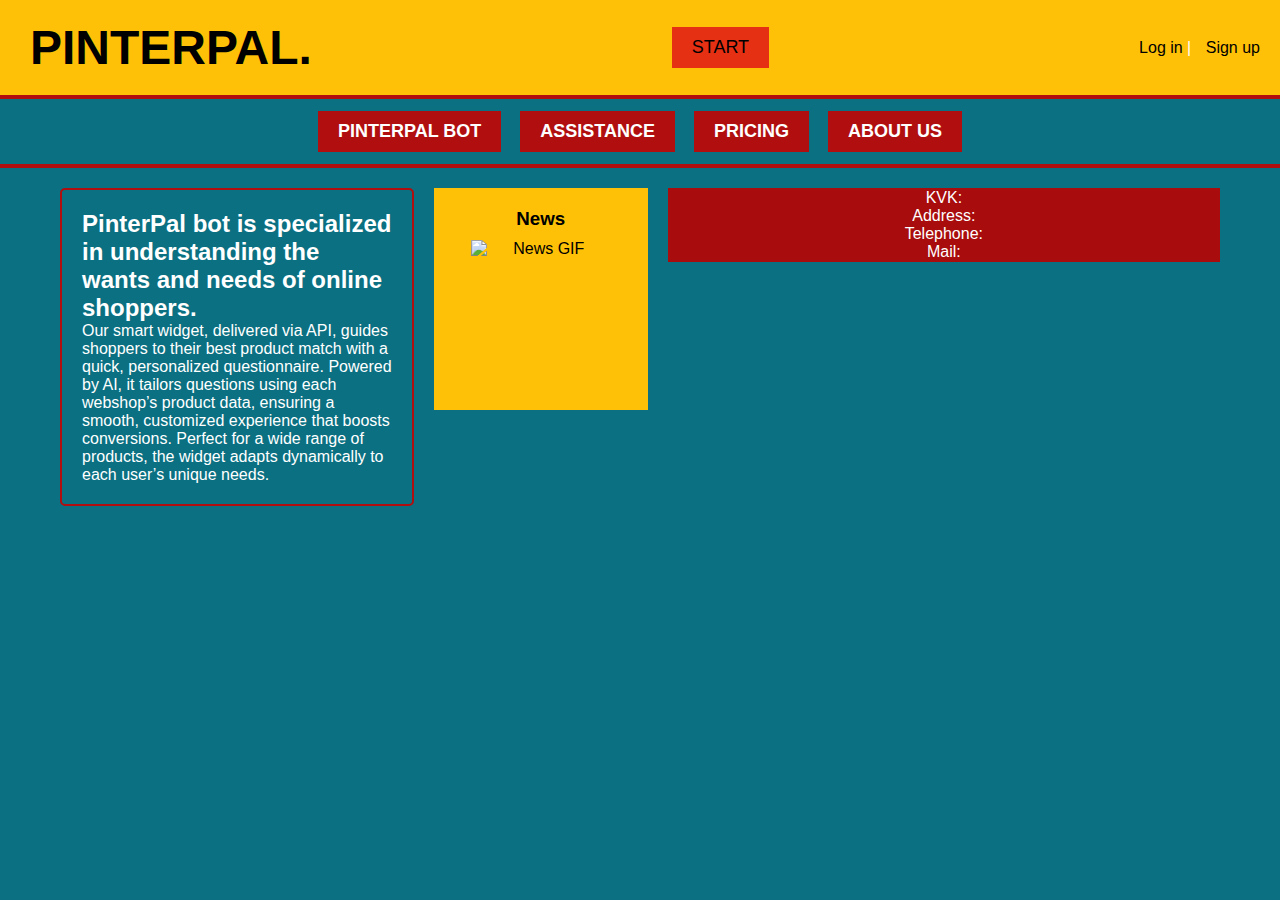
==== index.html @ 81af60bb "init commit" ====
<!DOCTYPE html>
<html lang="en">
<head>
    <meta charset="UTF-8">
    <meta name="viewport" content="width=device-width, initial-scale=1.0">
    <title>PinterPal</title>
    <link rel="stylesheet" href="style.css">
</head>
<body>
    <div class="header">
        <h1>PINTERPAL.</h1>
        <button class="start-btn">START</button>
        <div class="login-signup">
            <a href="#">Log in</a> | <a href="#">Sign up</a>
        </div>
    </div>

    <nav class="navbar">
        <a href="pinterpalbot.html">PINTERPAL BOT</a>
        <a href="#">ASSISTANCE</a>
        <a href="#">PRICING</a>
        <a href="about.html">ABOUT US</a> <!-- Link naar about.html -->
    </nav>
    

    <div class="content">
        <div class="intro">
            <h2>PinterPal bot is specialized in understanding the wants and needs of online shoppers.</h2>
            <p>Our smart widget, delivered via API, guides shoppers to their best product match with a quick, personalized questionnaire. Powered by AI, it tailors questions using each webshop’s product data, ensuring a smooth, customized experience that boosts conversions. Perfect for a wide range of products, the widget adapts dynamically to each user’s unique needs.</p>
        </div>

        <div class="news">
            <h3>News</h3>
            <img class="news-gif" src="https://digiday.com/wp-content/uploads/sites/3/2024/02/robot-newspaper-digiday.gif" alt="News GIF">
        </div>
        

        <div class="contact-info">
            <p>KVK:<br>Address:<br>Telephone:<br>Mail:</p>
        </div>
    </div>
</body>
</html>
---- style.css ----
/* Basis CSS-reset */
* {
    margin: 0;
    padding: 0;
    box-sizing: border-box;
}

body, html {
    height: 100%;
    display: flex;
    flex-direction: column;
}

body {
    font-family: Arial, sans-serif;
    background-color: #0a7082;
    color: #fff;
}

.header a {
    text-decoration: none; /* Verwijdert onderstreping */
    color: inherit; /* Neemt de kleur van het h1-element over */
}

.header {
    background-color: #ffc107;
    padding: 20px;
    display: flex;
    justify-content: space-between;
    align-items: center;
}

.header h1 {
    font-size: 48px;
    font-weight: bold; /* Zwarte, dikgedrukte letters */
    color: #000;       /* Zwart */
    margin-left: 10px;
}

.start-trial-btn {
    background-color: #FFD700; /* Goudkleurige achtergrond */
    color: black; /* Zwarte tekst */
    padding: 10px 20px;
    border: none;
    cursor: pointer;
    font-size: 18px;
    font-weight: bold;
    border-radius: 5px; /* Afronden van hoeken, optioneel */
    text-transform: uppercase; /* Zorgt ervoor dat tekst in hoofdletters is */
}

.start-trial-btn:hover {
    background-color: #E6BE00; /* Donkerder goudkleur bij hover */
}

.start-btn {
    background-color: #e63014;
    color: black;
    padding: 10px 20px;
    border: none;
    cursor: pointer;
    font-size: 18px;
}

.login-signup a {
    color: #000;
    text-decoration: none;
    margin-left: 10px;
}

.navbar {
    background-color: #0a7082; /* Achtergrondkleur van de navigatiebalk */
    display: flex;
    justify-content: center;
    gap: 15px; /* Ruimte tussen de knoppen */
    padding: 10px 0;
    border-top: 4px solid #b10f0f; /* Dikke rode rand aan de bovenkant */
    border-bottom: 4px solid #b10f0f; /* Dikke rode rand aan de onderkant */
}

.navbar a {
    color: #ffffff; /* Witte tekstkleur */
    text-decoration: none;
    font-size: 18px;
    padding: 10px 20px;
    background-color: #b10f0f; /* Donkerrode achtergrond voor de knoppen */
    border: 2px solid #0a7082; /* Donkergroene rand om de knoppen */
    font-weight: bold;
    text-align: center;
    display: inline-block;
}

.navbar a:hover {
    background-color: #d81c1c; /* Iets lichtere rode kleur bij hover */
    color: #fff; /* Witte tekstkleur bij hover */
}

.content {
    flex: 1;
    display: flex;
    justify-content: flex-start; /* Zorgt ervoor dat de inhoud aan de linkerkant staat */
    align-items: flex-start; /* Zorgt ervoor dat de items bovenaan uitgelijnd zijn */
    padding: 20px;
    gap: 20px;
    max-width: 1200px;
    margin: 0 auto;
}

.intro {
    background-color: #0a7082;
    padding: 20px;
    width: 60%; /* Zorg dat intro 60% van de breedte inneemt */
    border: 2px solid #b10f0f;
    border-radius: 5px;
    color: #fff;
}

/* Team sectie - apart gestyled voor consistente opmaak */
.team {
    background-color: #0a7082;
    padding: 20px;
    margin: 20px auto;
    max-width: 800px;
    color: #fff;
    border: 2px solid #b10f0f;
    border-radius: 5px;
}

.team h3 {
    margin-top: 20px;
}

.news {
    background-color: #ffc107;
    color: black;
    padding: 20px;
    text-align: center;
    width: 35%; /* Zorg dat news 35% van de breedte inneemt */
    display: flex;
    align-items: center;
    justify-content: center;
    flex-direction: column;
}

.news h3 {
    margin-bottom: 10px;
}

.news img {
    width: 80%;
    max-width: 150px; /* Afbeelding kleiner maken als die te groot is */
}

/* Nieuwe klasse om de GIF groter te maken */
.news-gif {
    width: 500px; /* Pas de breedte aan naar wens */
    height: 150px; /* Houdt de aspectratio */
}

.contact-info {
    background-color: #a80c0c;
    padding: 1px;
    width: 100%;
    text-align: center;
    font-size: 16px;
    /* Plaats contact-info altijd onderaan */
    position: relative;
    bottom: 0;
}

/* Toegevoegde klasse voor zwarte, dikgedrukte tekst "At your service" */
.subtitle {
    color: #000; /* Zwarte kleur */
    font-weight: bold; /* Dikke tekst */
}

/* Container voor de teamfoto's */
.team-photos {
    display: flex;
    flex-direction: column; /* Zorgt ervoor dat de foto's onder elkaar staan */
    align-items: flex-end;  /* Zorgt ervoor dat de foto's aan de rechterkant staan */
    padding: 20px;
}

/* Styling voor elke teamfoto */
.team-photo {
    width: 300px; /* Pas de breedte aan naar wens */
    margin-bottom: 15px; /* Ruimte tussen de foto's */
    border-radius: 8px; /* Optioneel: afgeronde hoeken */
    box-shadow: 0px 4px 8px rgba(0, 0, 0, 0.2); /* Optioneel: schaduw voor een mooie uitstraling */
}
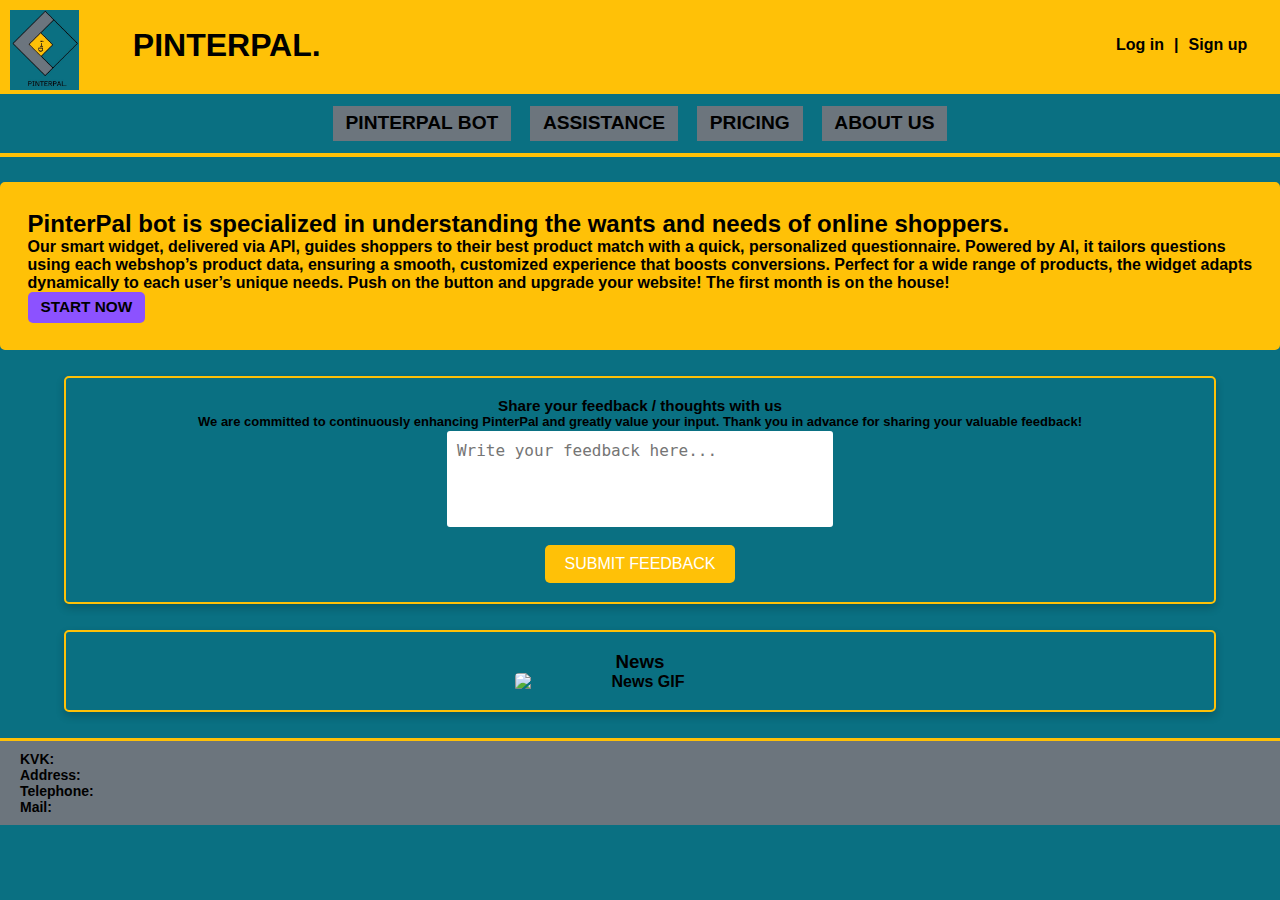
==== commit 1476338f: "website opgebouwd" ====
--- a/index.html
+++ b/index.html
@@ -8,10 +8,13 @@
 </head>
 <body>
     <div class="header">
-        <h1>PINTERPAL.</h1>
-        <button class="start-btn">START</button>
+        <a href="index.html">
+            <h1>PINTERPAL.</h1>
+        </a>
+        <p class="subtitle"></p>
         <div class="login-signup">
             <a href="#">Log in</a> | <a href="#">Sign up</a>
+            <img src="pinterpal-logo.jpg" alt="PinterPal Logo" class="header-logo">
         </div>
     </div>
 
@@ -19,20 +22,33 @@
         <a href="pinterpalbot.html">PINTERPAL BOT</a>
         <a href="#">ASSISTANCE</a>
         <a href="#">PRICING</a>
-        <a href="about.html">ABOUT US</a> <!-- Link naar about.html -->
+        <a href="about.html">ABOUT US</a>
     </nav>
-    
 
     <div class="content">
         <div class="intro">
             <h2>PinterPal bot is specialized in understanding the wants and needs of online shoppers.</h2>
-            <p>Our smart widget, delivered via API, guides shoppers to their best product match with a quick, personalized questionnaire. Powered by AI, it tailors questions using each webshop’s product data, ensuring a smooth, customized experience that boosts conversions. Perfect for a wide range of products, the widget adapts dynamically to each user’s unique needs.</p>
+            <p>Our smart widget, delivered via API, guides shoppers to their best product match with a quick, personalized questionnaire. Powered by AI, it tailors questions using each webshop’s product data, ensuring a smooth, customized experience that boosts conversions. Perfect for a wide range of products, the widget adapts dynamically to each user’s unique needs. Push on the button and upgrade your website! The first month is on the house!</p>
+            
+            <!-- Start-knop onder het tekstvak -->
+            <button class="start-btn">START NOW</button>
+        </div>
+
+        <div class="feedback">
+            <h3>Share your feedback / thoughts with us</h3>
+            <p>We are committed to continuously enhancing PinterPal and greatly value your input. Thank you in advance for sharing your valuable feedback!</p>
+            <form class="feedback-form" action="#" method="POST">
+                <textarea name="feedback" placeholder="Write your feedback here..." required></textarea>
+                <button type="submit">Submit Feedback</button>
+            </form>
         </div>
 
         <div class="news">
             <h3>News</h3>
             <img class="news-gif" src="https://digiday.com/wp-content/uploads/sites/3/2024/02/robot-newspaper-digiday.gif" alt="News GIF">
         </div>
+
+     
         
 
         <div class="contact-info">
--- a/style.css
+++ b/style.css
@@ -14,178 +14,321 @@
 body {
     font-family: Arial, sans-serif;
     background-color: #0a7082;
-    color: #fff;
-}
-
-.header a {
-    text-decoration: none; /* Verwijdert onderstreping */
-    color: inherit; /* Neemt de kleur van het h1-element over */
-}
-
+    background-size: cover;
+    background-position: center center;
+    background-repeat: no-repeat;
+    color: #000;
+    font-weight: bold;
+}
+
+/* Container */
+.container {
+    max-width: 1200px;
+    margin: 0 auto;
+    padding: 20px;
+    box-shadow: 0 0 10px rgba(0, 0, 0, 0.1);
+}
+
+/* Header */
 .header {
     background-color: #ffc107;
-    padding: 20px;
+    padding: 1vw;
     display: flex;
     justify-content: space-between;
     align-items: center;
+    width: 100%;
+    min-height: 10vh;
+    position: relative; /* Voor positionering van het logo */
 }
 
 .header h1 {
-    font-size: 48px;
-    font-weight: bold; /* Zwarte, dikgedrukte letters */
-    color: #000;       /* Zwart */
-    margin-left: 10px;
-}
-
+    font-size: 2.5vw;
+    font-weight: bold;
+    color: #000;
+    margin-left: 120px; /* Ruimte creëren voor het logo */
+    transition: color 0.3s ease;
+}
+
+.header h1:hover {
+    color: #0a7082;
+}
+
+.header a {
+    text-decoration: none;
+    color: inherit;
+}
+
+/* Logo stijl */
+.header-logo {
+    max-width: 80px;
+    max-height: 80px;
+    width: auto;
+    height: auto;
+    position: absolute;
+    top: 10px;
+    left: 10px; /* Zorg dat het logo links blijft */
+}
+
+/* Login-signup */
+.login-signup {
+    display: flex;
+    color: #000;
+    align-items: center;
+    gap: 10px;
+    margin-right: 20px;
+}
+
+.login-signup a:hover {
+    color: #0a7082;
+}
+
+/* Knoppen */
+.start-btn,
 .start-trial-btn {
-    background-color: #FFD700; /* Goudkleurige achtergrond */
-    color: black; /* Zwarte tekst */
-    padding: 10px 20px;
+    background-color: #8c52ff;
+    color: #000;
+    padding: 0.5vw 1vw;
     border: none;
     cursor: pointer;
-    font-size: 18px;
+    font-size: 1.2vw;
     font-weight: bold;
-    border-radius: 5px; /* Afronden van hoeken, optioneel */
-    text-transform: uppercase; /* Zorgt ervoor dat tekst in hoofdletters is */
-}
-
+    border-radius: 5px;
+    text-transform: uppercase;
+}
+
+.start-btn:hover,
 .start-trial-btn:hover {
-    background-color: #E6BE00; /* Donkerder goudkleur bij hover */
-}
-
-.start-btn {
-    background-color: #e63014;
-    color: black;
-    padding: 10px 20px;
-    border: none;
-    cursor: pointer;
-    font-size: 18px;
-}
-
-.login-signup a {
+    background-color: #7ae614;
+}
+
+/* Navigatie */
+.navbar {
+    background-color: #0a7082;
+    display: flex;
+    justify-content: center;
+    gap: 15px;
+    padding: 10px 0;
+    border-top: 4px solid #ffc107;
+    border-bottom: 4px solid #ffc107;
+}
+
+.navbar a {
     color: #000;
     text-decoration: none;
-    margin-left: 10px;
-}
-
-.navbar {
-    background-color: #0a7082; /* Achtergrondkleur van de navigatiebalk */
-    display: flex;
-    justify-content: center;
-    gap: 15px; /* Ruimte tussen de knoppen */
-    padding: 10px 0;
-    border-top: 4px solid #b10f0f; /* Dikke rode rand aan de bovenkant */
-    border-bottom: 4px solid #b10f0f; /* Dikke rode rand aan de onderkant */
-}
-
-.navbar a {
-    color: #ffffff; /* Witte tekstkleur */
-    text-decoration: none;
-    font-size: 18px;
-    padding: 10px 20px;
-    background-color: #b10f0f; /* Donkerrode achtergrond voor de knoppen */
-    border: 2px solid #0a7082; /* Donkergroene rand om de knoppen */
+    font-size: 1.5vw;
+    padding: 0.5vw 1vw;
+    background-color: #6c757d;
+    border: 2px solid #0a7082;
     font-weight: bold;
     text-align: center;
     display: inline-block;
 }
 
 .navbar a:hover {
-    background-color: #d81c1c; /* Iets lichtere rode kleur bij hover */
-    color: #fff; /* Witte tekstkleur bij hover */
-}
-
-.content {
+    background-color: #d81c1c;
+    color: #000;
+}
+
+/* Introductie */
+.intro {
+    flex: 3;
+    padding: 2vw;
+    background-color: #ffc107;
+    border: 2px solid #ffc107;
+    border-radius: 5px;
+    color: #000;
+    margin: 2vw 0;
+}
+
+.intro2 {
+    flex: 3;
+    padding: 2vw;
+    background-color: #0a7082;
+    border: 2px solid #ffc107;
+    border-radius: 5px;
+    color: #000;
+    margin: 2vw 0;
+}
+
+/* Pricing Info */
+.pricing-info {
     flex: 1;
-    display: flex;
-    justify-content: flex-start; /* Zorgt ervoor dat de inhoud aan de linkerkant staat */
-    align-items: flex-start; /* Zorgt ervoor dat de items bovenaan uitgelijnd zijn */
-    padding: 20px;
-    gap: 20px;
+    text-align: center;
+    display: flex;
+    flex-direction: column;
+    align-items: center;
+    gap: 1vw;
+    background-color: #ffc107;
+    border: 2px solid #b10f0f;
+    border-radius: 5px;
+    padding: 2vw;
+    margin: 2vw 0;
+}
+
+/* Feedback sectie */
+.feedback {
+    background-color: #0a7082;
+    color: #000;
+    padding: 1.5vw;
+    text-align: center;
+    display: flex;
+    flex-direction: column;
+    align-items: center;
+    border: 2px solid #ffc107;
+    border-radius: 5px;
+    box-shadow: 0px 4px 8px rgba(0, 0, 0, 0.2);
+    width: 90%;
+    margin: 2vw auto;
+    font-size: small;
+}
+
+.feedback textarea {
+    width: 90%;
+    max-width: 500px;
+    height: 100px;
+    padding: 10px;
+    border: 2px solid #0a7082;
+    border-radius: 5px;
+    font-size: 1rem;
+    resize: none;
+}
+
+.feedback button {
+    background-color: #ffc107;
+    color: white;
+    padding: 10px 20px;
+    border: none;
+    border-radius: 5px;
+    font-size: 1rem;
+    cursor: pointer;
+    margin-top: 1vw;
+    text-transform: uppercase;
+}
+
+.feedback button:hover {
+    background-color: #7ae614;
+}
+
+/* Nieuwssectie */
+.news {
+    background-color: #0a7082;
+    color: #000;
+    padding: 1.5vw;
+    text-align: center;
+    display: flex;
+    flex-direction: column;
+    align-items: center;
+    border: 2px solid #ffc107;
+    border-radius: 5px;
+    box-shadow: 0px 4px 8px rgba(0, 0, 0, 0.2);
+    width: 90%;
+    margin: 2vw auto;
+}
+
+.news img {
+    width: 100%;
+    max-width: 250px;
+    height: auto;
+    border-radius: 4px;
+}
+
+/* Footer Contact Info */
+.contact-info {
+    background-color: #6c757d;
+    color: #000;
+    padding: 10px;
+    width: 100%;
+    text-align: left;
+    font-size: 14px;
+    position: relative;
+    display: flex;
+    justify-content: flex-start;
+    padding-left: 20px;
+    border-top: 3px solid #ffc107;
+}
+
+/* Proces sectie container */
+.process-container {
+    display: flex;
+    justify-content: center; /* Afbeeldingen centreren */
+    align-items: flex-start;
+    gap: 2vw; /* Ruimte tussen afbeeldingen */
+    flex-wrap: wrap; /* Zorgt ervoor dat afbeeldingen naar een nieuwe regel gaan bij kleinere schermen */
+    margin: 2vw auto;
+    width: 100%;
     max-width: 1200px;
-    margin: 0 auto;
-}
-
-.intro {
-    background-color: #0a7082;
-    padding: 20px;
-    width: 60%; /* Zorg dat intro 60% van de breedte inneemt */
-    border: 2px solid #b10f0f;
-    border-radius: 5px;
-    color: #fff;
-}
-
-/* Team sectie - apart gestyled voor consistente opmaak */
-.team {
-    background-color: #0a7082;
-    padding: 20px;
-    margin: 20px auto;
-    max-width: 800px;
-    color: #fff;
-    border: 2px solid #b10f0f;
-    border-radius: 5px;
-}
-
-.team h3 {
-    margin-top: 20px;
-}
-
-.news {
-    background-color: #ffc107;
-    color: black;
-    padding: 20px;
-    text-align: center;
-    width: 35%; /* Zorg dat news 35% van de breedte inneemt */
-    display: flex;
-    align-items: center;
-    justify-content: center;
-    flex-direction: column;
-}
-
-.news h3 {
-    margin-bottom: 10px;
-}
-
-.news img {
-    width: 80%;
-    max-width: 150px; /* Afbeelding kleiner maken als die te groot is */
-}
-
-/* Nieuwe klasse om de GIF groter te maken */
-.news-gif {
-    width: 500px; /* Pas de breedte aan naar wens */
-    height: 150px; /* Houdt de aspectratio */
-}
-
-.contact-info {
-    background-color: #a80c0c;
-    padding: 1px;
-    width: 100%;
-    text-align: center;
-    font-size: 16px;
-    /* Plaats contact-info altijd onderaan */
-    position: relative;
-    bottom: 0;
-}
-
-/* Toegevoegde klasse voor zwarte, dikgedrukte tekst "At your service" */
-.subtitle {
-    color: #000; /* Zwarte kleur */
-    font-weight: bold; /* Dikke tekst */
-}
-
-/* Container voor de teamfoto's */
-.team-photos {
-    display: flex;
-    flex-direction: column; /* Zorgt ervoor dat de foto's onder elkaar staan */
-    align-items: flex-end;  /* Zorgt ervoor dat de foto's aan de rechterkant staan */
-    padding: 20px;
-}
-
-/* Styling voor elke teamfoto */
-.team-photo {
-    width: 300px; /* Pas de breedte aan naar wens */
-    margin-bottom: 15px; /* Ruimte tussen de foto's */
-    border-radius: 8px; /* Optioneel: afgeronde hoeken */
-    box-shadow: 0px 4px 8px rgba(0, 0, 0, 0.2); /* Optioneel: schaduw voor een mooie uitstraling */
-}
+}
+
+/* Individuele afbeeldingen */
+.process-image {
+    flex: 1;
+    max-width: 300px; /* Maximale breedte van elke afbeelding */
+    height: auto; /* Behoud de proportie */
+    border: 2px solid #ffc107;
+    box-shadow: 0 4px 8px rgba(0, 0, 0, 0.2);
+    border-radius: 5px;
+    margin: 0 auto; /* Centraal in het vak */
+}
+
+/* Responsiviteit */
+@media (max-width: 768px) {
+    .header h1 {
+        font-size: 5vw;
+        margin-left: 100px;
+    }
+
+    .header-logo {
+        max-width: 60px;
+        max-height: 60px;
+    }
+
+    .navbar {
+        flex-direction: column;
+        gap: 10px;
+        padding: 10px;
+    }
+
+    .process-container {
+        gap: 1vw;
+    }
+
+    .process-image {
+        max-width: 100px;
+    }
+}
+
+@media (max-width: 480px) {
+    .header h1 {
+        font-size: 6vw;
+        margin-left: 80px;
+    }
+
+    .header-logo {
+        max-width: 50px;
+        max-height: 50px;
+    }
+
+    .start-btn,
+    .start-trial-btn {
+        font-size: 12px;
+        padding: 6px 12px;
+    }
+
+    .navbar a {
+        font-size: 14px;
+        padding: 8px 10px;
+    }
+
+    .process-container {
+        flex-direction: column;
+        gap: 1vw;
+    }
+
+    .process-image {
+        max-width: 80px;
+    }
+
+    .news img {
+        max-width: 100%;
+    }
+}
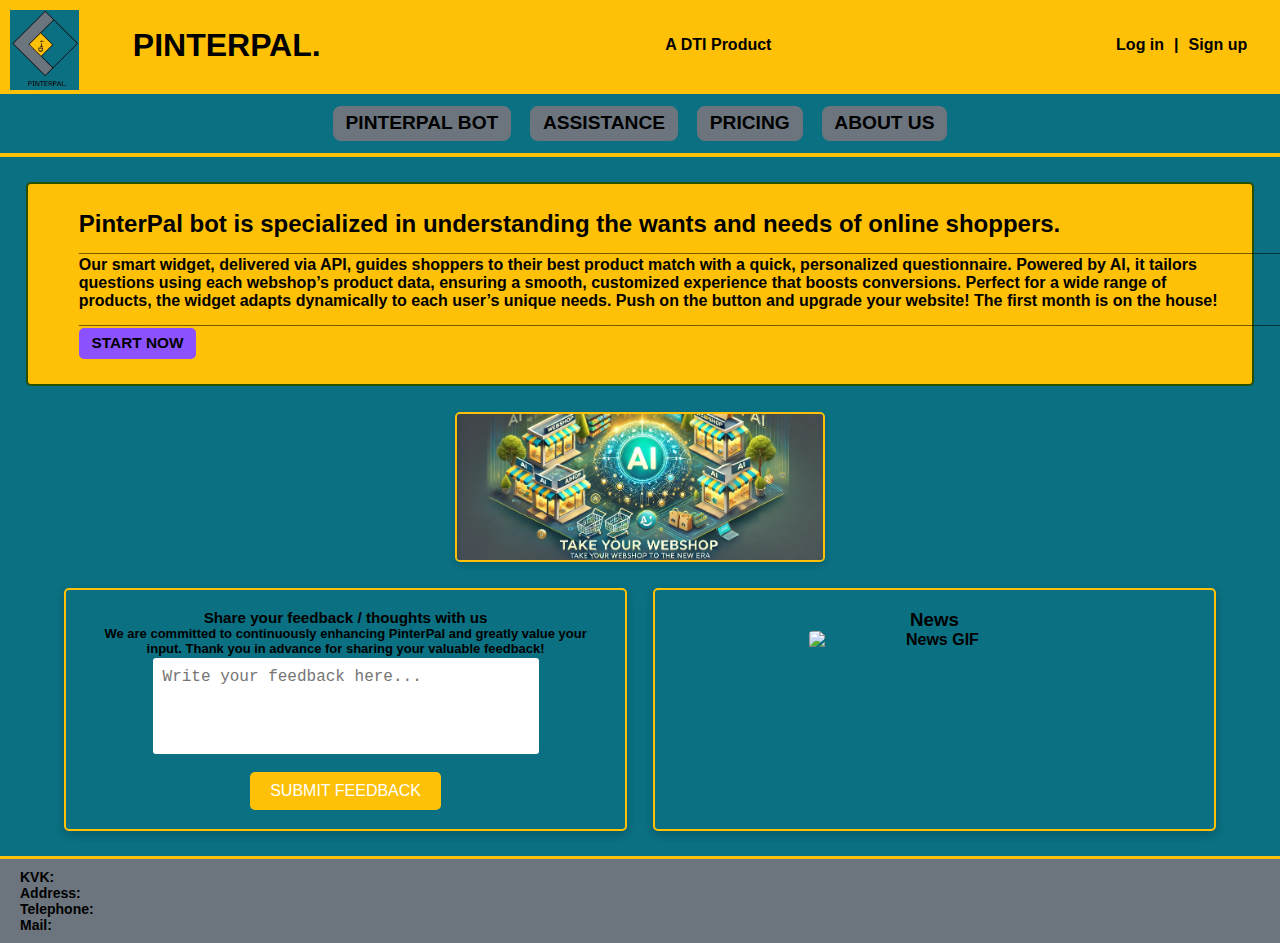
==== commit 8453e24a: "site alle velden gemaakt en ene beetje gestijld" ====
--- a/index.html
+++ b/index.html
@@ -11,49 +11,82 @@
         <a href="index.html">
             <h1>PINTERPAL.</h1>
         </a>
-        <p class="subtitle"></p>
+        <p class="subtitle">A DTI Product</p>
         <div class="login-signup">
-            <a href="#">Log in</a> | <a href="#">Sign up</a>
+            <a href="login.html">Log in</a> | <a href="signup.html">Sign up</a>
             <img src="pinterpal-logo.jpg" alt="PinterPal Logo" class="header-logo">
         </div>
     </div>
 
     <nav class="navbar">
         <a href="pinterpalbot.html">PINTERPAL BOT</a>
-        <a href="#">ASSISTANCE</a>
-        <a href="#">PRICING</a>
+        <a href="assistance.html">ASSISTANCE</a>
+        <a href="pricing.html">PRICING</a>
         <a href="about.html">ABOUT US</a>
     </nav>
+    
+    
 
     <div class="content">
         <div class="intro">
             <h2>PinterPal bot is specialized in understanding the wants and needs of online shoppers.</h2>
+            <p>___________________________________________________________________________________________________________________________________________________________</p>
             <p>Our smart widget, delivered via API, guides shoppers to their best product match with a quick, personalized questionnaire. Powered by AI, it tailors questions using each webshop’s product data, ensuring a smooth, customized experience that boosts conversions. Perfect for a wide range of products, the widget adapts dynamically to each user’s unique needs. Push on the button and upgrade your website! The first month is on the house!</p>
-            
+            <p>___________________________________________________________________________________________________________________________________________________________</p>
+
             <!-- Start-knop onder het tekstvak -->
-            <button class="start-btn">START NOW</button>
+            <button class="start-trial-btn" onclick="window.location.href='start-trial.html'">Start Now</button>
         </div>
 
-        <div class="feedback">
-            <h3>Share your feedback / thoughts with us</h3>
-            <p>We are committed to continuously enhancing PinterPal and greatly value your input. Thank you in advance for sharing your valuable feedback!</p>
-            <form class="feedback-form" action="#" method="POST">
-                <textarea name="feedback" placeholder="Write your feedback here..." required></textarea>
-                <button type="submit">Submit Feedback</button>
-            </form>
+        <img src="site-banner1.jpg" alt="AI Webshop Banner" class="banner-image">
+
+
+        <div class="feedback-news-container">
+            <!-- Feedback sectie -->
+            <div class="feedback">
+                <h3>Share your feedback / thoughts with us</h3>
+                <p>We are committed to continuously enhancing PinterPal and greatly value your input. Thank you in advance for sharing your valuable feedback!</p>
+                <form class="feedback-form" action="#" method="POST">
+                    <textarea name="feedback" placeholder="Write your feedback here..." required></textarea>
+                    <button type="submit">Submit Feedback</button>
+                </form>
+            </div>
+        
+            <!-- News sectie -->
+            <div class="news">
+                <h3>News</h3>
+                <img class="news-gif" src="https://digiday.com/wp-content/uploads/sites/3/2024/02/robot-newspaper-digiday.gif" alt="News GIF">
+            </div>
         </div>
-
-        <div class="news">
-            <h3>News</h3>
-            <img class="news-gif" src="https://digiday.com/wp-content/uploads/sites/3/2024/02/robot-newspaper-digiday.gif" alt="News GIF">
-        </div>
-
-     
         
 
         <div class="contact-info">
             <p>KVK:<br>Address:<br>Telephone:<br>Mail:</p>
         </div>
     </div>
+
+    <script>
+        document.addEventListener('DOMContentLoaded', function () {
+            // Get the current page from the URL (only the last part)
+            const currentPage = window.location.pathname.split('/').pop();
+    
+            // Select all links in the navigation bar
+            const navbarLinks = document.querySelectorAll('.navbar a');
+    
+            // Remove 'active' class from all links initially
+            navbarLinks.forEach(link => link.classList.remove('active'));
+    
+            // Add 'active' class to the correct link based on the href match
+            navbarLinks.forEach(link => {
+                const linkPage = link.getAttribute('href');
+                if (linkPage === currentPage || (linkPage === "index.html" && currentPage === "")) {
+                    link.classList.add('active');
+                }
+            });
+        });
+    </script>
+    
+    
+
 </body>
 </html>
--- a/style.css
+++ b/style.css
@@ -38,14 +38,14 @@
     align-items: center;
     width: 100%;
     min-height: 10vh;
-    position: relative; /* Voor positionering van het logo */
+    position: relative;
 }
 
 .header h1 {
     font-size: 2.5vw;
     font-weight: bold;
     color: #000;
-    margin-left: 120px; /* Ruimte creëren voor het logo */
+    margin-left: 120px;
     transition: color 0.3s ease;
 }
 
@@ -66,7 +66,7 @@
     height: auto;
     position: absolute;
     top: 10px;
-    left: 10px; /* Zorg dat het logo links blijft */
+    left: 10px;
 }
 
 /* Login-signup */
@@ -122,6 +122,7 @@
     font-weight: bold;
     text-align: center;
     display: inline-block;
+    border-radius: 10px;
 }
 
 .navbar a:hover {
@@ -129,25 +130,28 @@
     color: #000;
 }
 
+.navbar a.active {
+    background-color: #d81c1c;
+    color: #000;
+}
+
 /* Introductie */
-.intro {
+.intro, .intro2 {
     flex: 3;
     padding: 2vw;
+    padding-left: 4vw;
+    border: 2px solid #255000;
+    border-radius: 5px;
+    color: #000;
+    margin: 2vw;
+}
+
+.intro {
     background-color: #ffc107;
-    border: 2px solid #ffc107;
-    border-radius: 5px;
-    color: #000;
-    margin: 2vw 0;
 }
 
 .intro2 {
-    flex: 3;
-    padding: 2vw;
-    background-color: #0a7082;
-    border: 2px solid #ffc107;
-    border-radius: 5px;
-    color: #000;
-    margin: 2vw 0;
+    background-color: #0a7082;
 }
 
 /* Pricing Info */
@@ -159,12 +163,74 @@
     align-items: center;
     gap: 1vw;
     background-color: #ffc107;
-    border: 2px solid #b10f0f;
+    border: 2px solid #255000;
     border-radius: 5px;
     padding: 2vw;
     margin: 2vw 0;
 }
 
+/* Start Trial Container (voor knop en afbeelding) */
+.start-trial-container {
+    display: flex;
+    align-items: center;
+    gap: 10px;
+}
+
+.start-trial-img {
+    width: 40px;
+    height: auto;
+}
+
+/* Banner Image */
+.banner-image {
+    max-width: 80%; /* Iets verkleinen zodat het mooi past in de container */
+    height: 150px; /* Verhoog de hoogte voor betere zichtbaarheid */
+    border-radius: 5px;
+    box-shadow: 0px 3px 6px rgba(0, 0, 0, 0.15);
+    margin: 2vw auto; /* Gebruik auto marge om de banner horizontaal te centreren */
+    display: block; /* Zorg ervoor dat de afbeelding als een block element wordt weergegeven */
+    border: 2px solid #ffc107;
+    ;
+}
+
+@media (max-width: 768px) {
+    .banner-image {
+        height: 120px; /* Ook op kleinere schermen iets groter voor betere zichtbaarheid */
+    }
+}
+
+
+@media (max-width: 480px) {
+    .banner-image {
+        height: 60px;
+    }
+}
+
+/* Feedback & News sectie container */
+.feedback-news-container {
+    display: flex;
+    justify-content: space-between;
+    gap: 2vw;
+    max-width: 90%;
+    margin: 2vw auto;
+}
+
+.feedback, .news {
+    flex: 1;
+    min-width: 45%;
+}
+
+@media (max-width: 768px) {
+    .feedback-news-container {
+        flex-direction: column;
+        gap: 1rem;
+    }
+
+    .feedback, .news {
+        width: 100%;
+    }
+}
+
 /* Feedback sectie */
 .feedback {
     background-color: #0a7082;
@@ -177,8 +243,6 @@
     border: 2px solid #ffc107;
     border-radius: 5px;
     box-shadow: 0px 4px 8px rgba(0, 0, 0, 0.2);
-    width: 90%;
-    margin: 2vw auto;
     font-size: small;
 }
 
@@ -221,8 +285,6 @@
     border: 2px solid #ffc107;
     border-radius: 5px;
     box-shadow: 0px 4px 8px rgba(0, 0, 0, 0.2);
-    width: 90%;
-    margin: 2vw auto;
 }
 
 .news img {
@@ -250,27 +312,124 @@
 /* Proces sectie container */
 .process-container {
     display: flex;
-    justify-content: center; /* Afbeeldingen centreren */
-    align-items: flex-start;
-    gap: 2vw; /* Ruimte tussen afbeeldingen */
-    flex-wrap: wrap; /* Zorgt ervoor dat afbeeldingen naar een nieuwe regel gaan bij kleinere schermen */
+    justify-content: center;
+    gap: 2vw;
+    flex-wrap: wrap;
     margin: 2vw auto;
     width: 100%;
     max-width: 1200px;
 }
 
-/* Individuele afbeeldingen */
 .process-image {
     flex: 1;
-    max-width: 300px; /* Maximale breedte van elke afbeelding */
-    height: auto; /* Behoud de proportie */
+    max-width: 300px;
+    height: auto;
     border: 2px solid #ffc107;
     box-shadow: 0 4px 8px rgba(0, 0, 0, 0.2);
     border-radius: 5px;
-    margin: 0 auto; /* Centraal in het vak */
-}
-
-/* Responsiviteit */
+    margin-left: 20px;
+}
+
+.process1-image, .process2-image {
+    flex: 1;
+    max-width: 300px;
+    height: auto;
+    border: 2px solid #ffc107;
+    box-shadow: 0 4px 8px rgba(0, 0, 0, 0.2);
+    border-radius: 5px;
+    margin-left: auto;
+    margin-right: auto;
+}
+
+.flag-image {
+    max-width: 100%; /* Laat de afbeelding niet groter worden dan de container */
+    height: auto; /* Houdt de proporties van de afbeeldingen correct */
+    border: 2px solid #ffc107;
+    border-radius: 5px;
+    margin-left: auto;
+    margin-right: auto;
+}
+
+/* Image Row */
+.image-row {
+    display: flex;
+    justify-content: space-between; /* Zorg voor ruimte tussen de afbeeldingen */
+    align-items: center;
+    gap: 20px; /* Voeg een ruimte van 20px toe tussen de afbeeldingen */
+    flex-wrap: wrap; /* Zorgt ervoor dat de afbeeldingen naar een nieuwe regel gaan als er niet genoeg ruimte is */
+    max-width: 100%; /* Past de breedte aan de container aan */
+    margin: 20px auto; /* Centreer de rij in de pagina */
+    padding: 10px;
+}
+
+.image-container {
+    background-color: #ffc107; /* Optioneel: achtergrondkleur voor de individuele boxen */
+    border-radius: 5px;
+    box-shadow: 0 4px 8px rgba(0, 0, 0, 0.2);
+    padding: 10px;
+    flex: 1;
+    max-width: 30%; /* Zorg ervoor dat de afbeelding een maximaal percentage van de rij neemt */
+    text-align: center; /* Centreer de afbeelding in de container */
+}
+
+.process1-image,
+.process2-image,
+.flag-image {
+    max-width: 100%; /* Laat de afbeelding niet groter worden dan de container */
+    height: auto; /* Houdt de proporties van de afbeeldingen correct */
+    border: 2px solid #255000;
+    border-radius: 5px;
+}
+
+/* Assistance Section */
+.assistance {
+    display: flex;
+    justify-content: space-around;
+    align-items: flex-start;
+    gap: 2vw;
+    margin: 2vw auto;
+    padding: 2vw;
+    background-color: #0a7082;
+    border: 2px solid #0a7082;
+    border-radius: 5px;
+    max-width: 1200px;
+}
+
+.assistance .option {
+    flex: 1;
+    text-align: center;
+    background-color: #ffc107;
+    border: 2px solid #0a7082;
+    border-radius: 5px;
+    padding: 1.5vw;
+    box-shadow: 0px 4px 8px rgba(0, 0, 0, 0.2);
+}
+
+.assistance .option h3 {
+    font-size: 1.5rem;
+    margin-bottom: 1rem;
+}
+
+.assistance .option p {
+    margin-bottom: 1rem;
+}
+
+.assistance .start-trial-btn {
+    padding: 0.5vw 1vw;
+    background-color: #8c52ff;
+    color: #fff;
+    border: none;
+    border-radius: 5px;
+    cursor: pointer;
+    font-size: 1rem;
+    font-weight: bold;
+}
+
+.assistance .start-trial-btn:hover {
+    background-color: #7ae614;
+}
+
+/* Responsive Design */
 @media (max-width: 768px) {
     .header h1 {
         font-size: 5vw;
@@ -288,11 +447,17 @@
         padding: 10px;
     }
 
-    .process-container {
-        gap: 1vw;
-    }
-
-    .process-image {
+    .process-container,
+    .assistance,
+    .image-row {
+        flex-direction: column;
+        gap: 1rem;
+    }
+
+    .process-image,
+    .process1-image,
+    .process2-image,
+    .flag-image {
         max-width: 100px;
     }
 }
@@ -319,12 +484,10 @@
         padding: 8px 10px;
     }
 
-    .process-container {
-        flex-direction: column;
-        gap: 1vw;
-    }
-
-    .process-image {
+    .process-image,
+    .process1-image,
+    .process2-image,
+    .flag-image {
         max-width: 80px;
     }
 
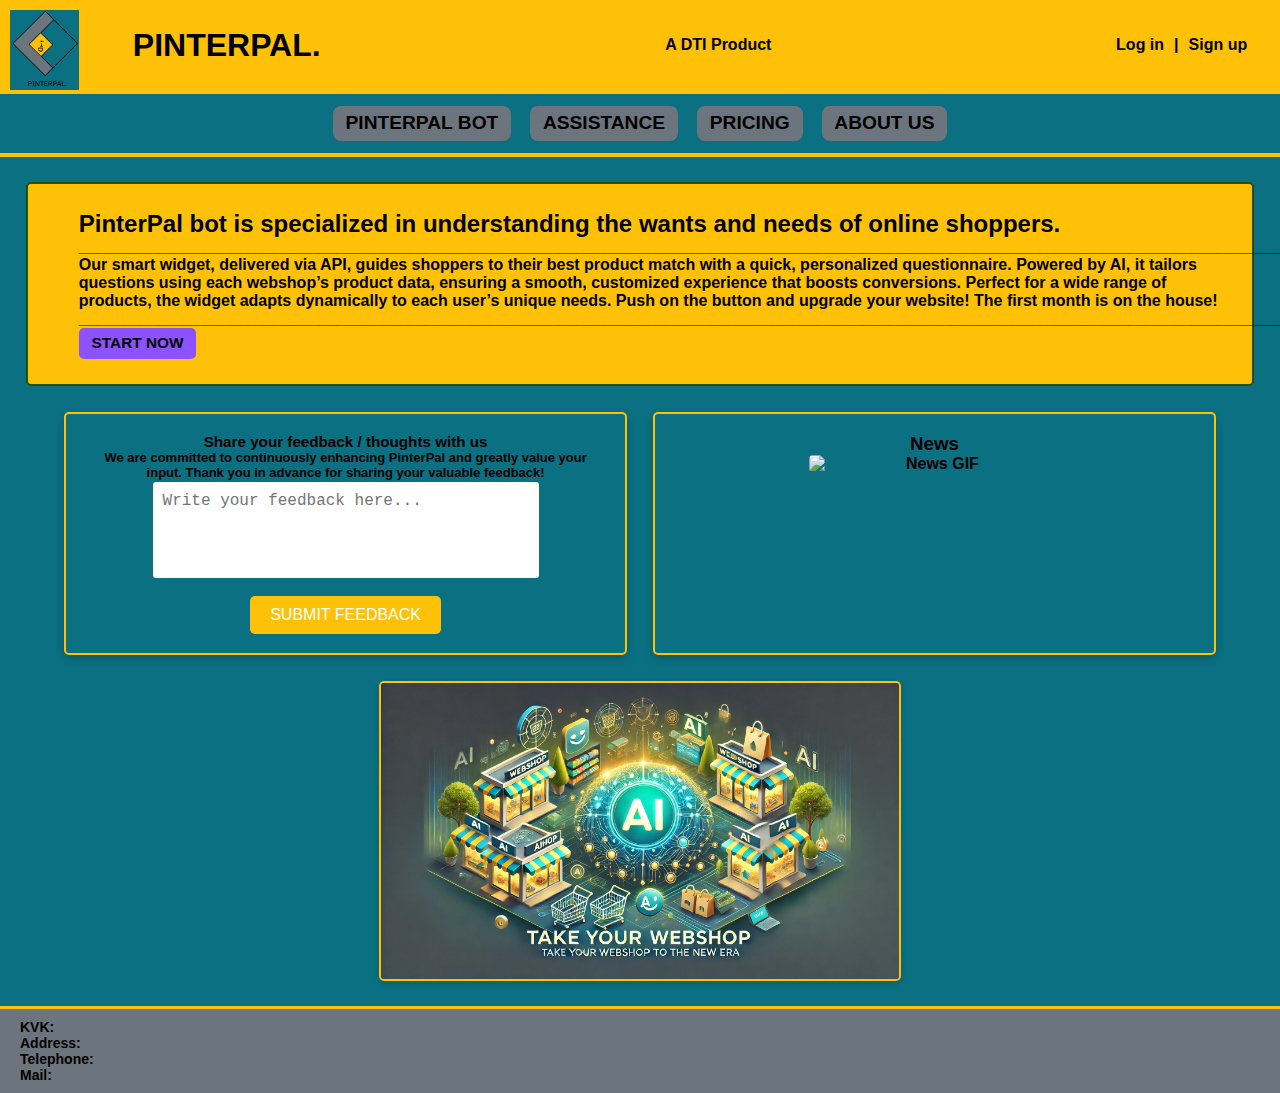
==== commit 8ea6b19a: "fotoaangepast banner" ====
--- a/index.html
+++ b/index.html
@@ -38,7 +38,7 @@
             <button class="start-trial-btn" onclick="window.location.href='start-trial.html'">Start Now</button>
         </div>
 
-        <img src="site-banner1.jpg" alt="AI Webshop Banner" class="banner-image">
+    
 
 
         <div class="feedback-news-container">
@@ -59,6 +59,7 @@
             </div>
         </div>
         
+        <img src="site-banner1.jpg" alt="AI Webshop Banner" class="banner-image">
 
         <div class="contact-info">
             <p>KVK:<br>Address:<br>Telephone:<br>Mail:</p>
--- a/style.css
+++ b/style.css
@@ -183,14 +183,13 @@
 
 /* Banner Image */
 .banner-image {
-    max-width: 80%; /* Iets verkleinen zodat het mooi past in de container */
-    height: 150px; /* Verhoog de hoogte voor betere zichtbaarheid */
+    max-width: 90%; /* Vergroot de breedte van de banner naar 90% van de container */
+    height: 300px; /* Verhoog de hoogte naar 350px voor een grotere weergave */
     border-radius: 5px;
     box-shadow: 0px 3px 6px rgba(0, 0, 0, 0.15);
-    margin: 2vw auto; /* Gebruik auto marge om de banner horizontaal te centreren */
+    margin: 2vw auto; /* Zorg ervoor dat de banner horizontaal gecentreerd blijft */
     display: block; /* Zorg ervoor dat de afbeelding als een block element wordt weergegeven */
     border: 2px solid #ffc107;
-    ;
 }
 
 @media (max-width: 768px) {
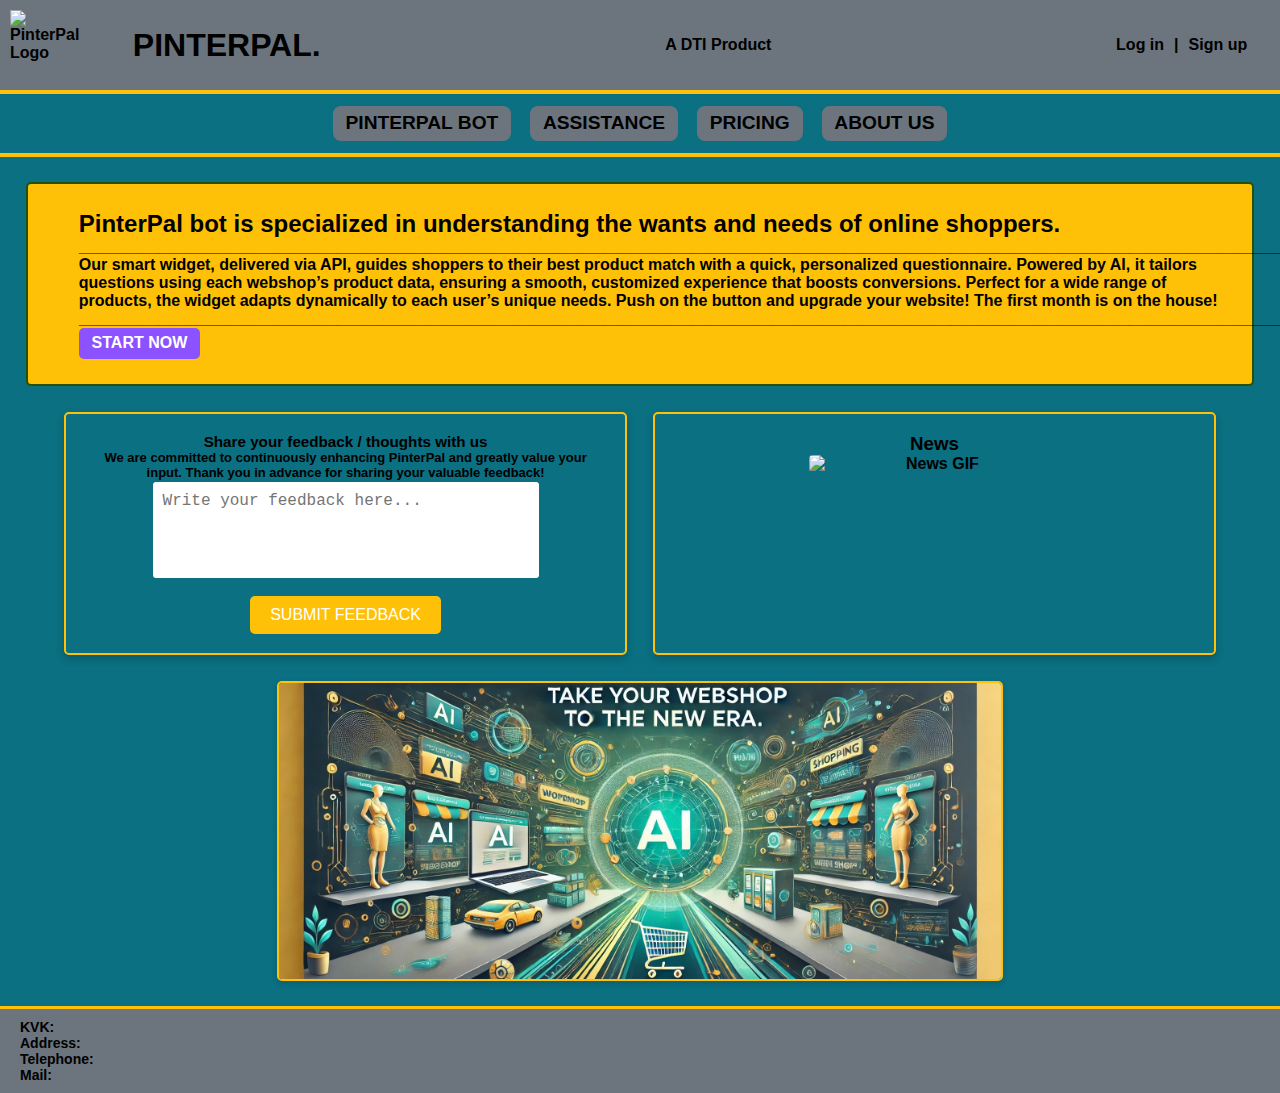
==== commit e1d910e8: "remove this" ====
--- a/index.html
+++ b/index.html
@@ -90,4 +90,4 @@
     
 
 </body>
-</html>
+</html>--- a/style.css
+++ b/style.css
@@ -1,3 +1,17 @@
+:root {
+    --transparent: oklch(0 0 0 / 0%);
+    --purple-100: oklch(0.86 0.08 280);
+    --purple-200: oklch(0.82 0.06 280);
+    --purple-300: oklch(0.71 0.12 280);
+    --purple-400: oklch(0.61 0.18 280);
+    --purple-500: oklch(0.5 0.21 280);
+    --purple-600: oklch(0.42 0.18 280);
+    --purple-800: oklch(0.25 0.15 280);
+    --purple-900: oklch(0.13 0.06 280);
+    --purple-900: oklch(0.13 0.06 280);
+  }
+
+
 /* Basis CSS-reset */
 * {
     margin: 0;
@@ -31,7 +45,7 @@
 
 /* Header */
 .header {
-    background-color: #ffc107;
+    background-color: #6c757d;
     padding: 1vw;
     display: flex;
     justify-content: space-between;
@@ -156,18 +170,22 @@
 
 /* Pricing Info */
 .pricing-info {
-    flex: 1;
-    text-align: center;
-    display: flex;
-    flex-direction: column;
-    align-items: center;
-    gap: 1vw;
-    background-color: #ffc107;
-    border: 2px solid #255000;
-    border-radius: 5px;
-    padding: 2vw;
-    margin: 2vw 0;
-}
+    width: 300px; /* Breedte van het blok */
+    height: 300px; /* Hoogte gelijk aan breedte voor een vierkant */
+    display: flex; /* Flexbox voor lay-out */
+    flex-direction: column; /* Elementen stapelen verticaal */
+    align-items: center; /* Horizontaal centreren */
+    justify-content: center; /* Verticaal centreren */
+    text-align: center; /* Tekst centreren */
+    gap: 1rem; /* Ruimte tussen elementen */
+    background-color: #ffc107; /* Gele achtergrondkleur */
+    border: 2px solid #255000; /* Donkergroene rand */
+    border-radius: 8px; /* Ronde hoeken */
+    padding: 1rem; /* Binnenruimte rondom inhoud */
+    margin: 2rem auto; /* Buitenruimte boven en onder, automatisch horizontaal centreren */
+    box-shadow: 0 4px 6px rgba(0, 0, 0, 0.1); /* Optionele schaduw voor diepte */
+}
+
 
 /* Start Trial Container (voor knop en afbeelding) */
 .start-trial-container {
@@ -428,6 +446,60 @@
     background-color: #7ae614;
 }
 
+@keyframes glow {
+    0% {
+        box-shadow: 0 0 5px #7ae614;
+    }
+    50% {
+        box-shadow: 0 0 20px #7ae614, 0 0 30px #7ae614;
+    }
+    100% {
+        box-shadow: 0 0 5px #7ae614;
+    }
+}
+
+/* Glow-effect voor de knop */
+.start-trial-btn {
+    padding: 0.5vw 1vw;
+    background-color: #8c52ff;
+    color: #fff;
+    border: none;
+    border-radius: 5px;
+    cursor: pointer;
+    font-size: 1rem;
+    font-weight: bold;
+    animation: glow 1.5s infinite;
+}
+
+.start-trial-btn:hover {
+    background-color: #7ae614;
+}
+
+/* Buttons zonder glow */
+.no-glow-btn {
+    padding: 0.5vw 1vw;
+    background-color: #8c52ff; /* Basis kleur */
+    color: #fff; /* Witte tekst */
+    border: none;
+    border-radius: 5px;
+    cursor: pointer;
+    font-size: 1rem;
+    font-weight: bold;
+    transition: background-color 0.3s ease, transform 0.2s ease; /* Simpele overgang */
+}
+
+.no-glow-btn:hover {
+    background-color: #7ae614; /* Kleurverandering bij hover */
+    transform: scale(1.05); /* Iets groter bij hover */
+}
+
+.no-glow-btn:active {
+    background-color: #5cbf12; /* Donkerdere kleur bij klikken */
+    transform: scale(0.95); /* Iets kleiner bij klikken */
+}
+
+
+
 /* Responsive Design */
 @media (max-width: 768px) {
     .header h1 {
@@ -493,4 +565,4 @@
     .news img {
         max-width: 100%;
     }
-}
+}